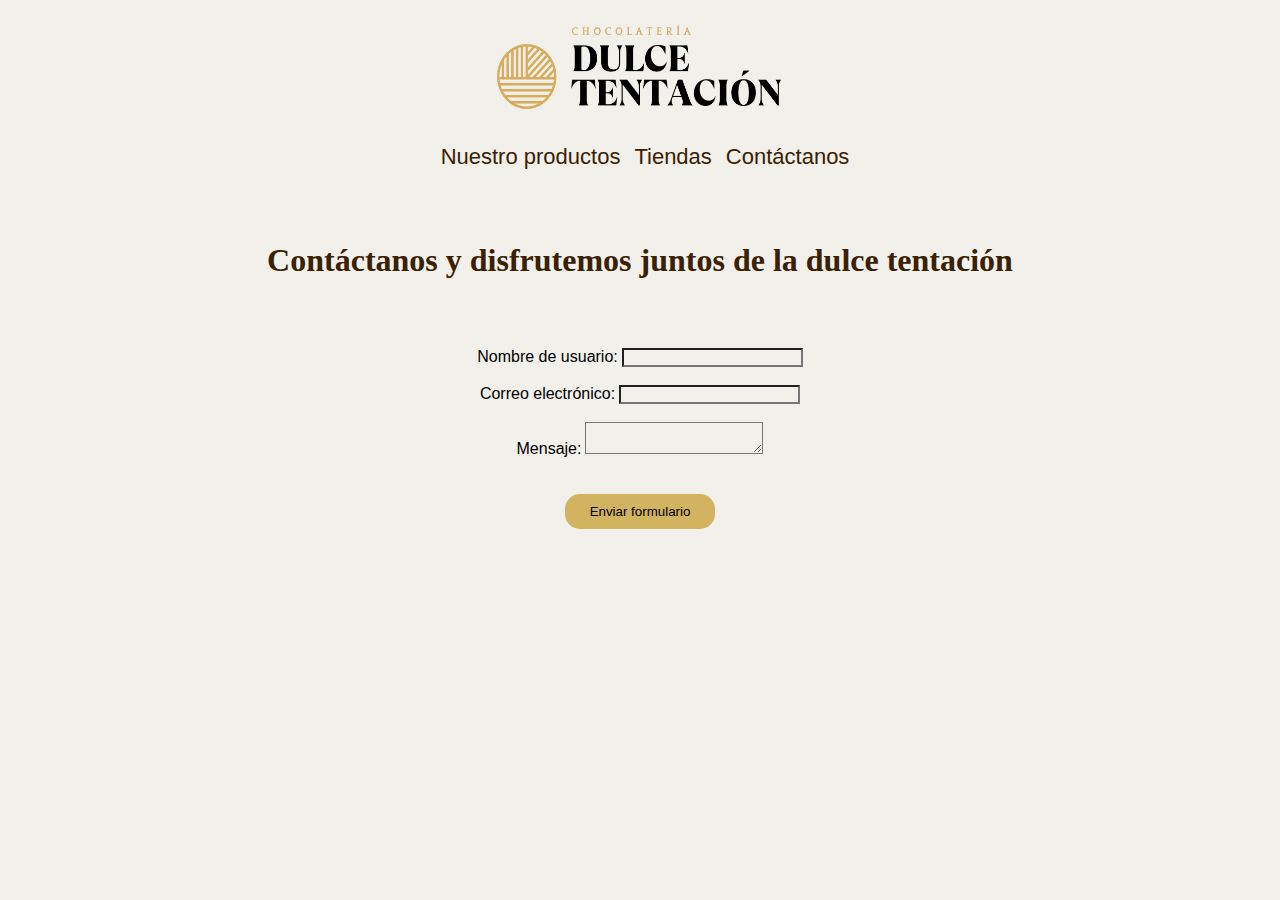
==== contacto.html @ 96c5e17f "Grupal 17-18 marzo 2022" ====
<!DOCTYPE html>
<html lang="en">

<head>
  <meta charset="UTF-8">
  <meta http-equiv="X-UA-Compatible" content="IE=edge">
  <meta name="viewport" content="width=device-width, initial-scale=1.0">
  <!--CSS-->
  <link rel="stylesheet" href="./css/estilos.css">
  <title>Contacto</title>

</head>

<body>

    <section class="banner">
      <a href="index.html"><img class="banner__logo" src="./imagenes/logo.jpg" alt=""></a>
    </section>
    <nav class="nav">
      <ul class="nav__container">
        <li class="nav__item"><a class="nav__link" href="">Nuestro productos</a></li>
        <li class="nav__item"><a class="nav__link" href="">Tiendas</a></li>
        <li class="nav__item"><a class="nav__link" href="contacto.html">Contáctanos</a></li>
      </ul>
    </nav>
    <br><br><br><br>

  <main class="contact">
    <h1 class="contact__title">Contáctanos y disfrutemos juntos de la dulce tentación</h1>
    <br><br><br>

    <form class="contact__formulario" name="Contacto" action="" method="">
      <ul class="formulario__listas">
        <li>
          <label class="formulario__label" for="name">Nombre de usuario:</label>
          <input type="text" id="name" name="usuario">
        </li>
        <br>
        <li>
          <label class="formulario__label"  for="correo">Correo electrónico:</label>
          <input type="email" id="correo" name="correoUsuario">
        </li>
        <br>
        <li>
          <label class="formulario__label" for="mensaje">Mensaje:</label>
          <textarea id="mensaje" name="mensajeUsuario"></textarea>
        </li>
        <br><br>
        <li>
          <input class="formulario__btn" type="submit" value="Enviar formulario" />
        </li>
      </ul>
    </form>
  </main>


</body>

</html>
---- css/estilos.css ----
*{
  margin: 0;
  padding: 0;
  box-sizing: border-box;
  background-color: #F1F0EB;
}


.banner{
  display: flex;
  justify-content: center;
}

.banner__logo{
  width: 300px;
  height: 100px;
  margin-top: 20px;
}


.nav__container{
  text-align: center;
 }

.nav__item{
  display: inline-block;
  font-size: 22px;
  padding-top: 20px;
  padding-left: 10px;
}

.nav__link{
  text-decoration: none;
  color: rgb(59, 33, 2);
  font-family: 'Lato', sans-serif;
}



.nosotros__title{
  font-family: 'Courgette', cursive;
  text-align: center;
  font-size: 32px;
  color: rgb(59, 33, 2) ;
}

.nosotros__img{
  width: 200px;
  height: 200px;
  border-radius: 100%;
  object-fit: cover;
}

.nosotros__text{
  text-align: center;
  font-family: 'Lato', sans-serif;
  font-size: 18px;
}

.product__title{
  font-family: 'Courgette', cursive;
  text-align: center;
  font-size: 32px;
  color: rgb(59, 33, 2) ;
}


.product__img{
  width: 230px;
  height: 230px;
  border-radius: 100%;
  padding-left: 10px;
}

.footer__title{
  font-family: 'Courgette', cursive;
  text-align: center;
  font-size: 32px;
  color: rgb(59, 33, 2) ;
}

.footer__team{
  text-align: center;
}

.footer_user{
  display: inline-block;
  font-family: 'Lato', sans-serif;
  font-size: 18px;
  padding-left: 5px;
  }

.footer__text{
  text-align: center;
  font-family: 'Lato', sans-serif;
  font-size: 18px;
}

/*Página contacto*/

.contact__title{
  font-family: 'Courgette', cursive;
  text-align: center;
  font-size: 32px;
  color: rgb(59, 33, 2) ;
}

 .contact__formulario{
  display: flex;
  flex-direction: column;
  justify-content: center;
  align-items: center;
  text-align: center;
}

.formulario__listas {
  list-style: none;
  width: 390px;
  height: 180px;
  padding-top: 15px;
}

.formulario__label{
  font-family: 'Lato', sans-serif;
}


.formulario__btn{
  background-color: #d1b360;
  padding: 10px 25px;
  border: none;
  border-radius: 15px;
  border-color: rgb(59, 33, 2)  ;
}
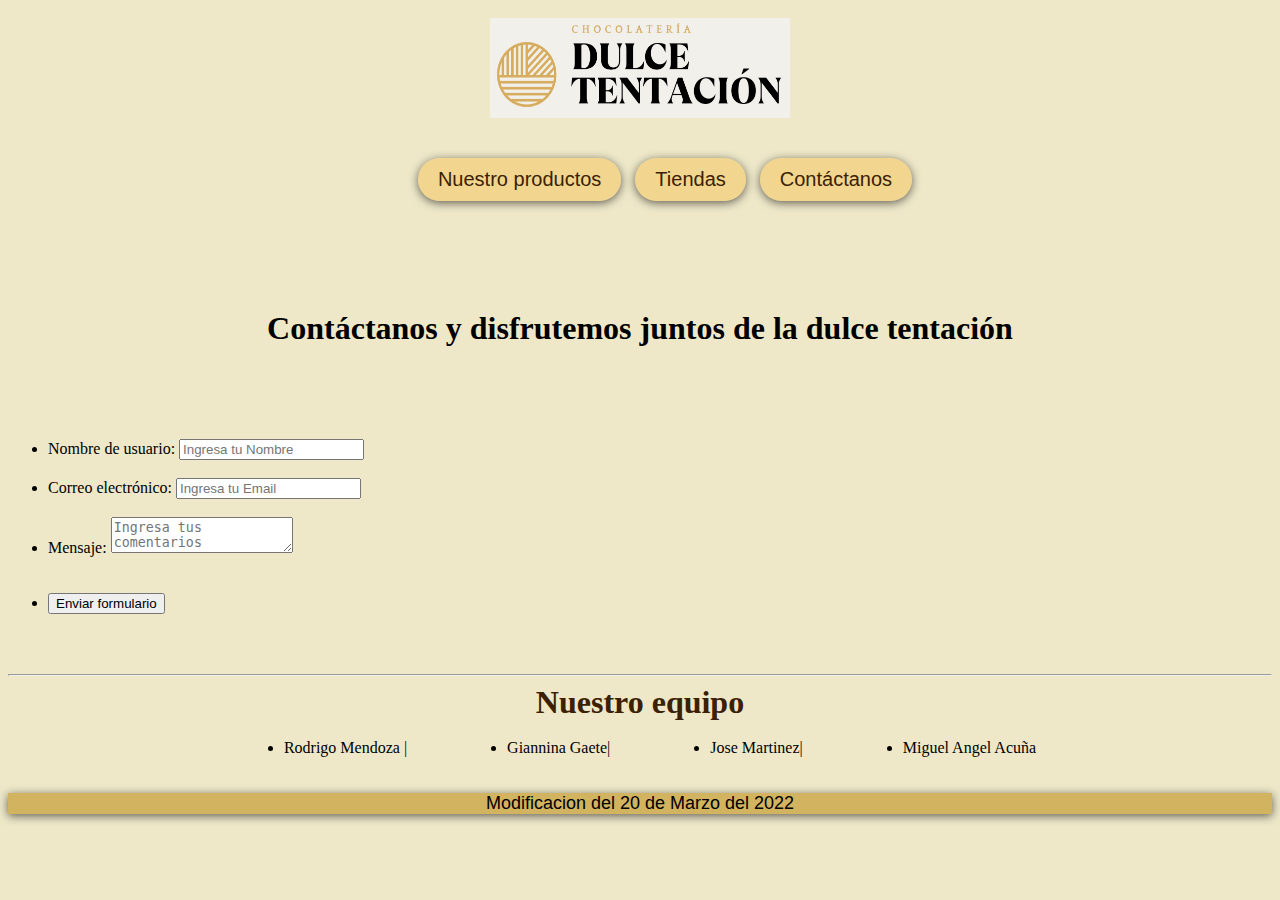
==== commit 9a1c2322: "Patron 7-1, 20 Marzo 2022" ====
--- a/contacto.html
+++ b/contacto.html
@@ -6,7 +6,7 @@
   <meta http-equiv="X-UA-Compatible" content="IE=edge">
   <meta name="viewport" content="width=device-width, initial-scale=1.0">
   <!--CSS-->
-  <link rel="stylesheet" href="./css/estilos.css">
+  <link rel="stylesheet" href="./css/mains.css">
   <title>Contacto</title>
 
 </head>
@@ -32,18 +32,18 @@
     <form class="contact__formulario" name="Contacto" action="" method="">
       <ul class="formulario__listas">
         <li>
-          <label class="formulario__label" for="name">Nombre de usuario:</label>
-          <input type="text" id="name" name="usuario">
+          <label class="formulario__label" for="name" >Nombre de usuario:</label>
+          <input type="text" id="name" name="usuario" placeholder="Ingresa tu Nombre">
         </li>
         <br>
         <li>
           <label class="formulario__label"  for="correo">Correo electrónico:</label>
-          <input type="email" id="correo" name="correoUsuario">
+          <input type="email" id="correo" name="correoUsuario" placeholder="Ingresa tu Email">
         </li>
         <br>
         <li>
           <label class="formulario__label" for="mensaje">Mensaje:</label>
-          <textarea id="mensaje" name="mensajeUsuario"></textarea>
+          <textarea id="mensaje" name="mensajeUsuario" placeholder="Ingresa tus comentarios"></textarea>
         </li>
         <br><br>
         <li>
@@ -51,9 +51,22 @@
         </li>
       </ul>
     </form>
+    <br><br>
+    <hr><footer class="footer">
+      <h2 class="footer__title"> Nuestro equipo</h2>
+      <br>
+      <ul class="footer__team">
+        <li class="footer__user">Rodrigo Mendoza |</li>
+        <li class="footer__user"> Giannina Gaete|</li>
+        <li class="footer__user"> Jose Martinez|</li>
+        <li class="footer__user">Miguel Angel Acuña</li>
+      </ul>
+      <br>
+      <p class="footer__text">
+        Modificacion del 20 de Marzo del 2022
+      </p>
+    </footer>
   </main>
-
-
 </body>
 
 </html>--- a/css/mains.css
+++ b/css/mains.css
@@ -0,0 +1,144 @@
+@font-face {
+  font-family: "Courgette", cursive;
+  src: url("https://fonts.googleapis.com/css2?family=Courgette&display=swap");
+}
+
+@font-face {
+  font-family: 'Lato', sans-serif;
+  src: url("https://fonts.googleapis.com/css2?family=Lato&display=swap");
+}
+
+.footer__title {
+  font-family: "Courgette", cursive;
+  text-align: center;
+  font-size: 32px;
+  color: #3b2102;
+  margin: 0;
+}
+
+.footer__team {
+  display: -webkit-box;
+  display: -ms-flexbox;
+  display: flex;
+  -webkit-box-pack: center;
+      -ms-flex-pack: center;
+          justify-content: center;
+  gap: 100px;
+  margin: 0;
+}
+
+.footer_user {
+  font-family: "Lato", sans-serif;
+  font-size: 18px;
+}
+
+.footer__text {
+  text-align: center;
+  font-family: "Lato", sans-serif;
+  font-size: 18px;
+  background-color: #d1b360;
+  -webkit-box-shadow: 0 2px 10px 0 rgba(0, 0, 0, 0.6);
+          box-shadow: 0 2px 10px 0 rgba(0, 0, 0, 0.6);
+}
+
+.banner {
+  display: -webkit-box;
+  display: -ms-flexbox;
+  display: flex;
+  -webkit-box-pack: center;
+      -ms-flex-pack: center;
+          justify-content: center;
+}
+
+.banner__logo {
+  width: 300px;
+  height: 100px;
+  margin-top: 10px;
+}
+
+.nav__container {
+  text-align: center;
+}
+
+.nav__container .nav__item {
+  display: inline-block;
+  font-size: 20px;
+  padding-top: 20px;
+  padding-left: 10px;
+}
+
+.nav__container .nav__item .nav__link {
+  text-decoration: none;
+  color: #3b2102;
+  font-family: "Lato", sans-serif;
+  background-color: rgba(245, 195, 86, 0.5);
+  color: #3b2102;
+  border-radius: 30px;
+  padding: 10px 20px;
+  text-align: center;
+  display: -webkit-box;
+  display: -ms-flexbox;
+  display: flex;
+  -webkit-box-align: center;
+      -ms-flex-align: center;
+          align-items: center;
+  -ms-flex-pack: distribute;
+      justify-content: space-around;
+  -webkit-box-shadow: 0 2px 10px 0 rgba(0, 0, 0, 0.6);
+          box-shadow: 0 2px 10px 0 rgba(0, 0, 0, 0.6);
+}
+
+.nav__container .nav__item .nav__link:hover {
+  background-color: #ebcb3f;
+}
+
+h1 {
+  font-family: "Courgette", cursive;
+  text-align: center;
+}
+
+.nosotros__title {
+  font-family: "Courgette", cursive;
+}
+
+body {
+  background-color: #eee8c9;
+}
+
+.nosotros__title {
+  font-family: "Courgette", cursive;
+  text-align: center;
+  font-size: 32px;
+  color: #3b2102;
+}
+
+.nosotros__img {
+  width: 200px;
+  height: 200px;
+  border-radius: 100%;
+  -o-object-fit: cover;
+     object-fit: cover;
+  -webkit-box-shadow: 0 2px 10px 0 rgba(0, 0, 0, 0.6);
+          box-shadow: 0 2px 10px 0 rgba(0, 0, 0, 0.6);
+}
+
+.nosotros__text {
+  text-align: center;
+  font-family: "Lato", sans-serif;
+  font-size: 18px;
+}
+
+.product__title {
+  font-family: "Courgette", cursive;
+  text-align: center;
+  font-size: 32px;
+  color: #3b2102;
+}
+
+.product__img {
+  width: 200px;
+  height: 200px;
+  border-radius: 100%;
+  padding-left: 10px;
+}
+/*# sourceMappingURL=mains.css.map */